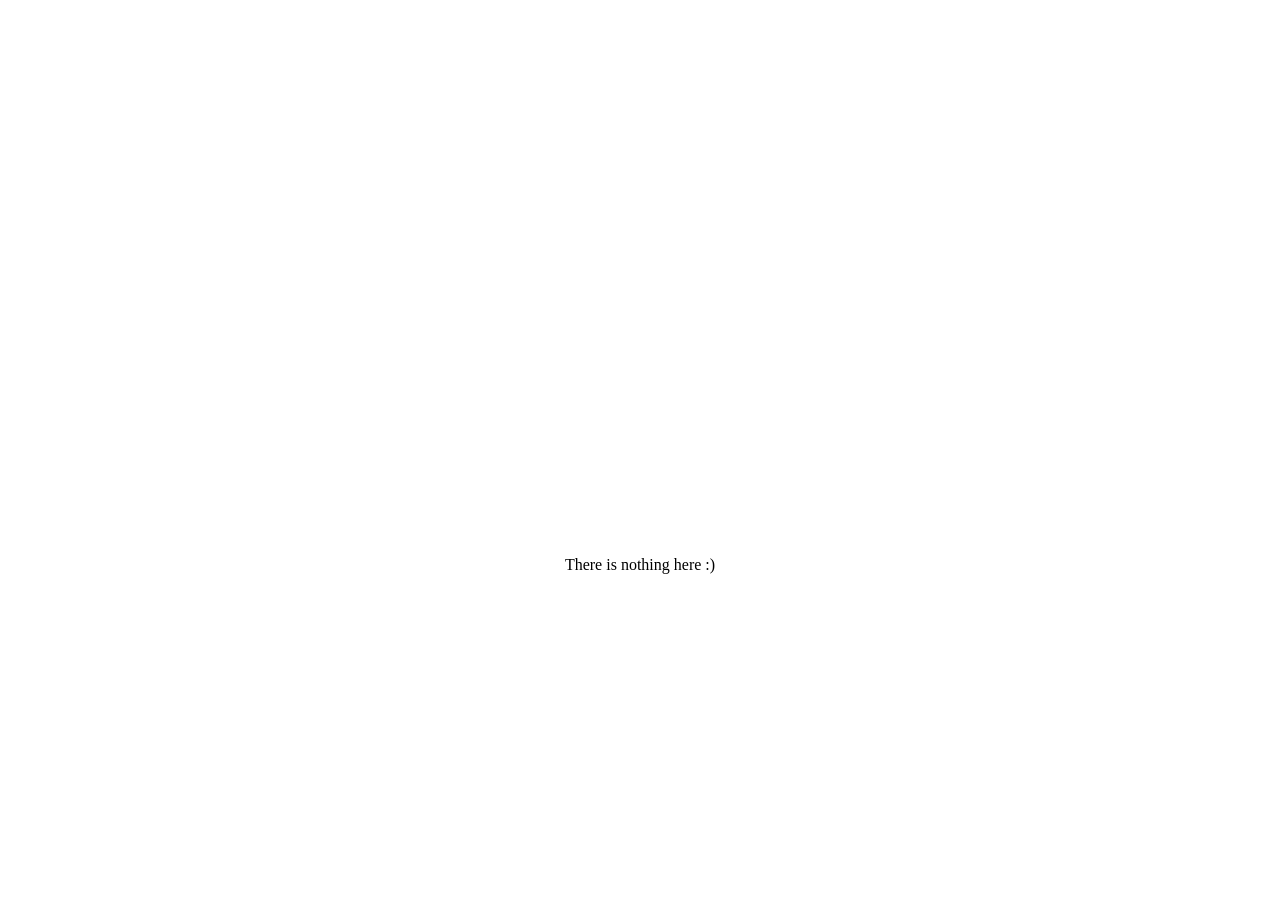
==== blank.html @ abb168b2 "Initial commit" ====
<!DOCTYPE html>
<html lang="eng">
    <head>
        <meta charset="UTF-8"></meta>
        <meta name="viewport" content="width=device-width, initial-scale=1.0">
        <title>Log In</title>
        <link rel="Icon" href="images/favicon.webp" type="image/x-icon">
        <style type="text/css">
        p{
            text-align: center;
            transform: translateY(3000%);
        }
        </style>
    </head>
    <main>
        <p>There is nothing here :) </p>
    </main>
</html>
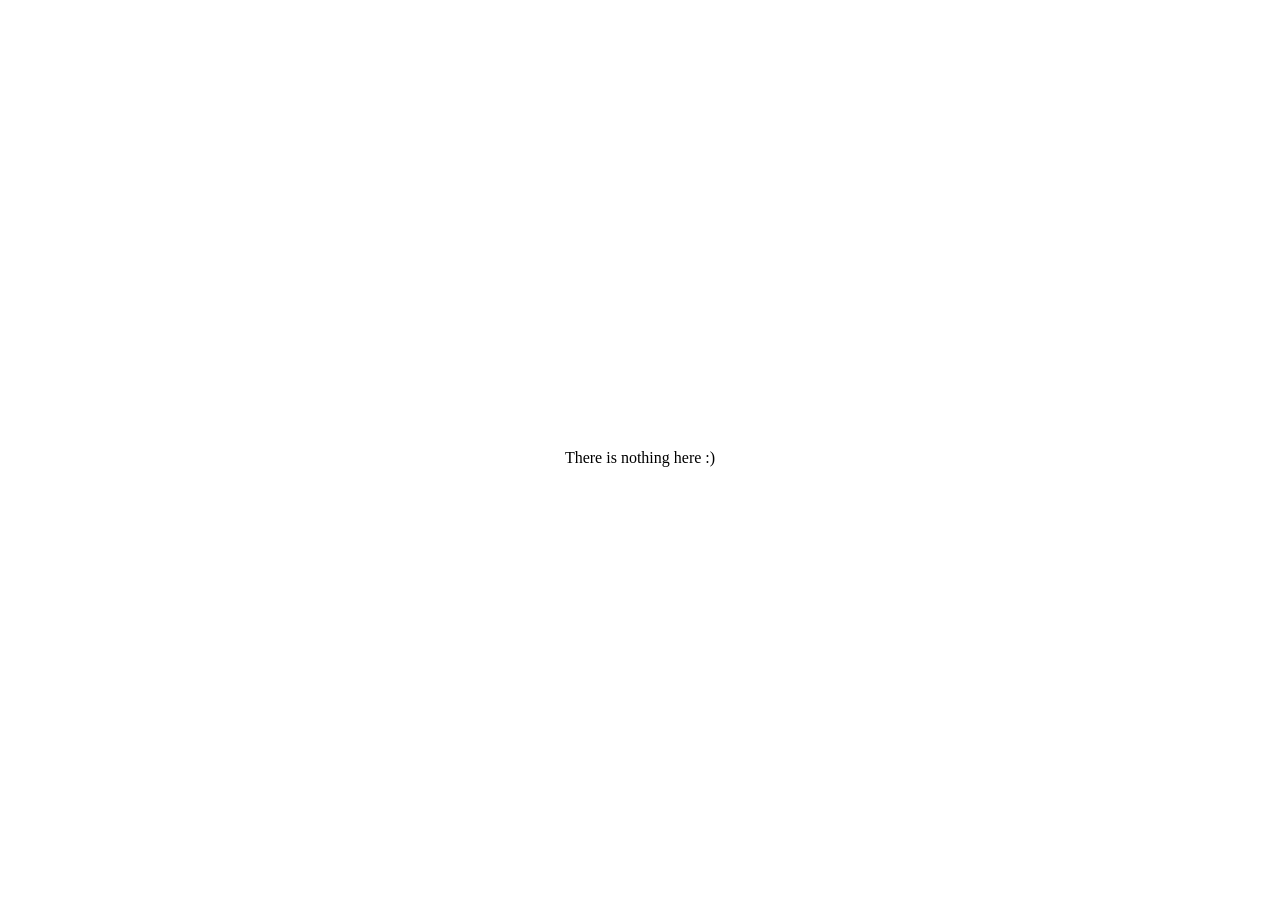
==== commit cc8983e2: "Updating index.html Created new file for css code" ====
--- a/blank.html
+++ b/blank.html
@@ -6,9 +6,11 @@
         <title>Log In</title>
         <link rel="Icon" href="images/favicon.webp" type="image/x-icon">
         <style type="text/css">
-        p{
-            text-align: center;
-            transform: translateY(3000%);
+        main {
+            height: 100vh;
+            display: flex;
+            justify-content: center;
+            align-items: center;
         }
         </style>
     </head>
